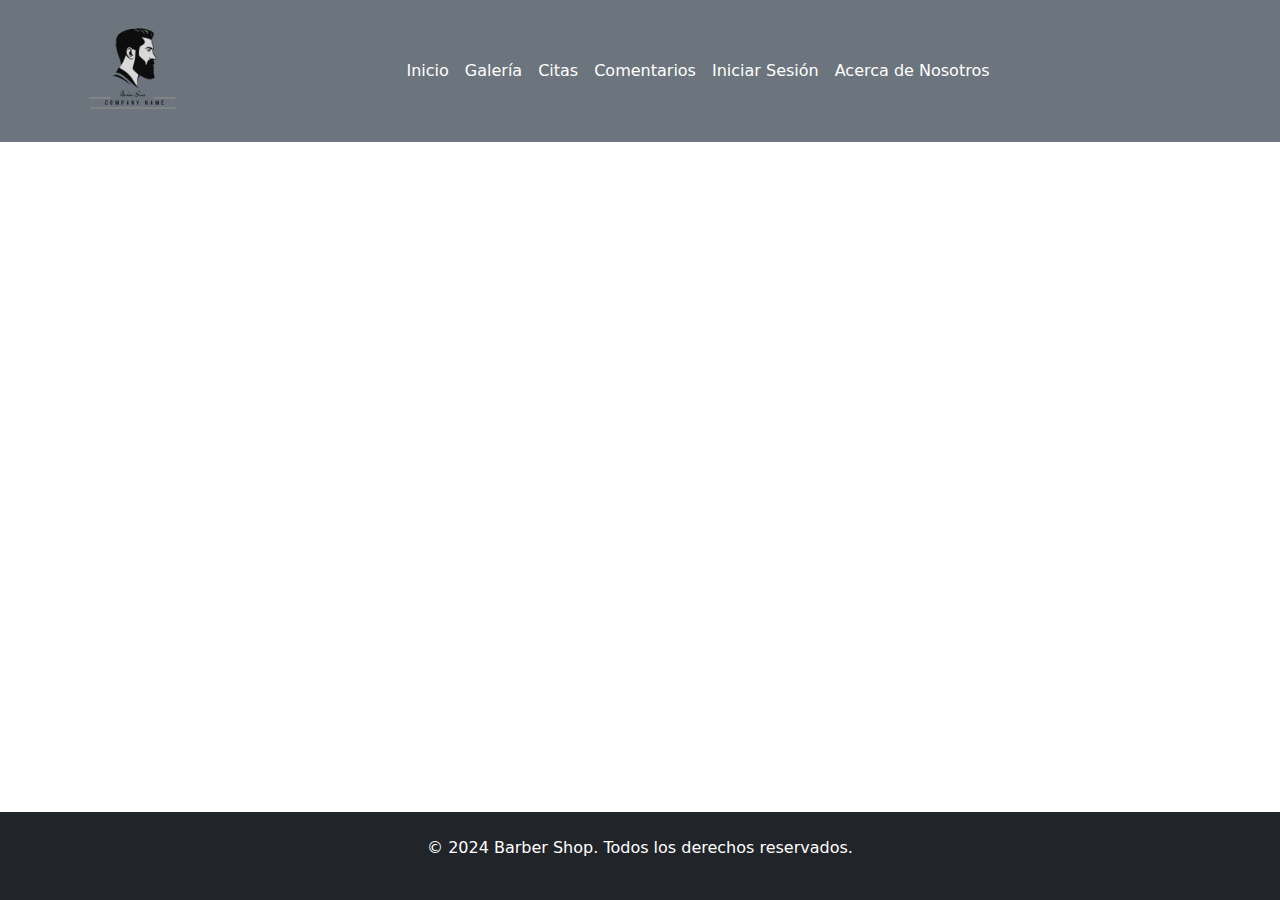
==== index.html @ a77f803f "index actualizado" ====
<!DOCTYPE html>
<html lang="en">
<head>
    <meta charset="UTF-8">
    <meta name="viewport" content="width=device-width, initial-scale=1.0">
    <title>Barber shop</title>
    <link rel="stylesheet" href="css/style.css">

    <link href="https://cdn.jsdelivr.net/npm/bootstrap@5.3.3/dist/css/bootstrap.min.css" rel="stylesheet" integrity="sha384-QWTKZyjpPEjISv5WaRU9OFeRpok6YctnYmDr5pNlyT2bRjXh0JMhjY6hW+ALEwIH" crossorigin="anonymous">
</head>
<body>
    <nav class="navbar navbar-expand-lg navbar-light bg-secondary p-3">
        <div class="container">
            <a class="navbar-brand"  href="#" >
                <img src=images/logo.png height="100px" width="100px">
          </a>
          <button class="navbar-toggler" type="button" data-bs-toggle="collapse" data-bs-target="#navbarNav" aria-controls="navbarNav" aria-expanded="false" aria-label="Toggle navigation">
            <span class="navbar-toggler-icon"></span>
          </button>
          <div class="collapse navbar-collapse" id="navbarNav">
            <ul class="navbar-nav ">
              <li class="nav-item">
                <a class="nav-link text-white" href="#inicio" t>Inicio</a>
              </li>
              <li class="nav-item">
                <a class="nav-link text-white" href="#galeria">Galería</a>
              </li>
              <li class="nav-item">
                <a class="nav-link text-white" href="#citas">Citas</a>
              </li>
              <li class="nav-item">
                <a class="nav-link text-white" href="#comentarios">Comentarios</a>
              </li>
              <li class="nav-item">
                <a class="nav-link text-white" href="#iniciar-sesion">Iniciar Sesión</a>
              </li>
              <li class="nav-item">
                <a class="nav-link text-white" href="#acerca-de">Acerca de Nosotros</a>
              </li>
            </ul>
          </div>
        </div>
      </nav>
      <section class="container">


      </section>


      <footer class="py-4 bg-dark text-white text-center fixed-bottom ">
        <div class="container">
            <p>&copy; 2024 Barber Shop. Todos los derechos reservados.</p>
        </div>
    </footer>


     <script src="https://cdn.jsdelivr.net/npm/@popperjs/core@2.11.6/dist/umd/popper.min.js"></script>
     <script src="https://cdn.jsdelivr.net/npm/bootstrap@5.3.3/dist/js/bootstrap.bundle.min.js" integrity="sha384-YvpcrYf0tY3lHB60NNkmXc5s9fDVZLESaAA55NDzOxhy9GkcIdslK1eN7N6jIeHz" crossorigin="anonymous"></script>
</body>
</html>
---- css/style.css ----
.navbar-nav {
    margin: auto;
    display: flex;
    justify-content: center;
}
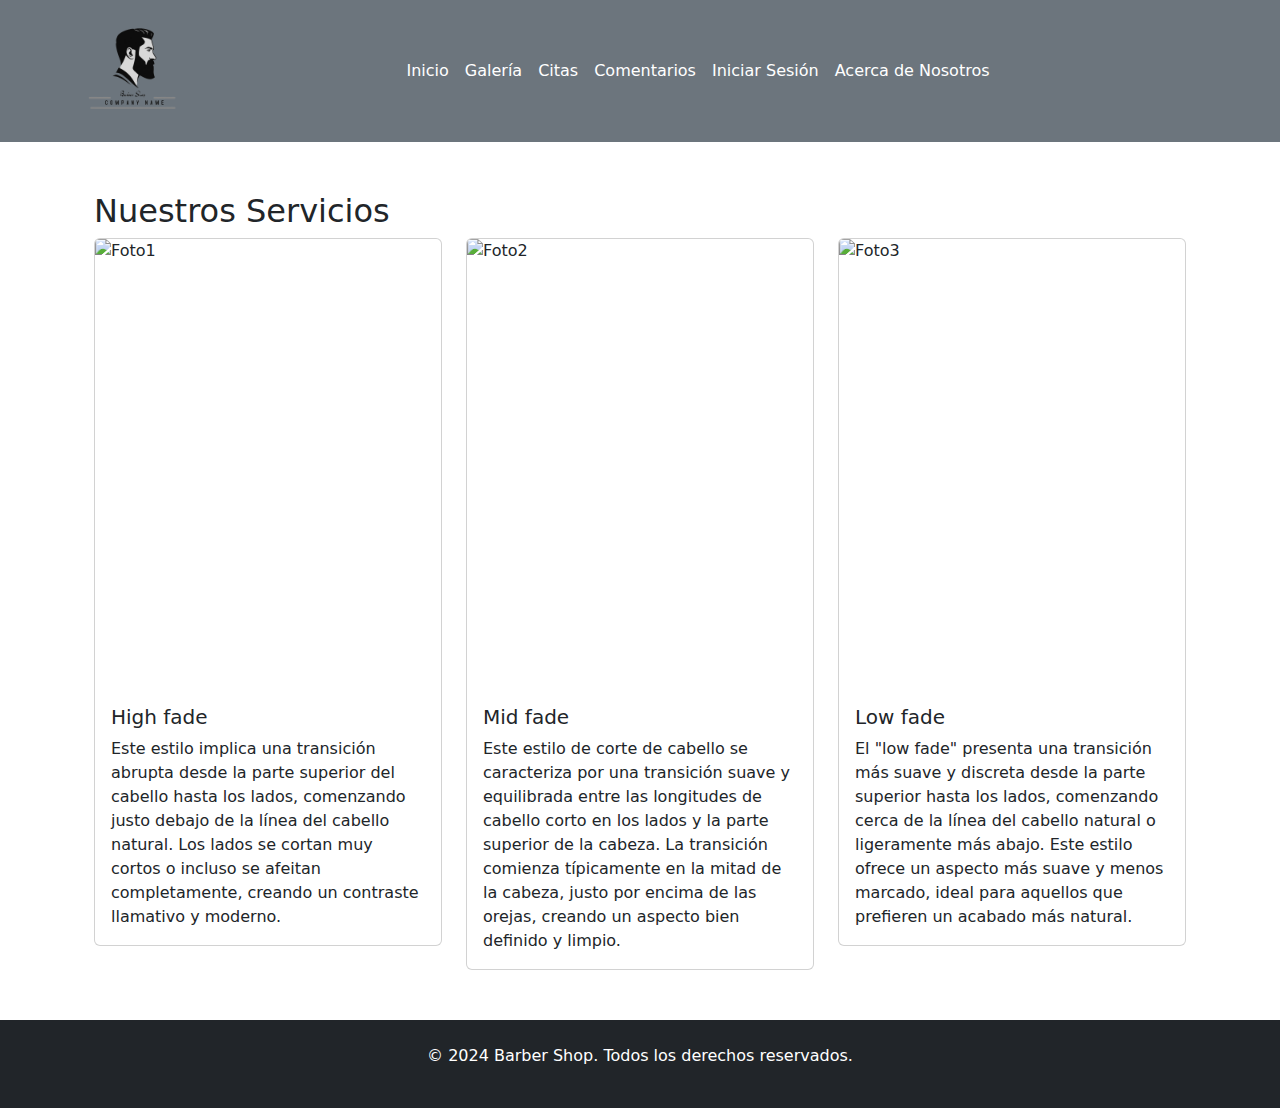
==== commit b2f3114d: "index updated" ====
--- a/index.html
+++ b/index.html
@@ -41,13 +41,52 @@
           </div>
         </div>
       </nav>
+    
       <section class="container">
-
-
+      <section class="servicios">
+        <div class="container">
+          <h2>Nuestros Servicios</h2>
+          <div class="row">
+            <div class="col-md-4">
+              <div class="card">
+                <img src="Images/haircut1.jpg" class="card-img-top" alt="Foto1">
+                <div class="card-body">
+                  <h5 class="card-title">High fade</h5>
+                  <p class="card-text">Este estilo implica una transición abrupta desde la parte superior del cabello hasta los lados, 
+                    comenzando justo debajo de la línea del cabello natural. Los lados se cortan muy cortos o incluso se afeitan completamente, creando un contraste llamativo y moderno.</p>
+                </div>
+              </div>
+            </div>
+            <div class="col-md-4">
+              <div class="card">
+                <img src="Images/lowfade.jpg" class="card-img-top" alt="Foto2">
+                <div class="card-body">
+                  <h5 class="card-title">Mid fade</h5>
+                  <p class="card-text">Este estilo de corte de cabello se caracteriza por una transición suave y equilibrada entre las longitudes de cabello corto en los lados y la parte superior de la cabeza. 
+                    La transición comienza típicamente en la mitad de la cabeza, justo por encima de las orejas, creando un aspecto bien definido y limpio.  </p>
+                </div>
+              </div>
+            </div>
+            <div class="col-md-4">
+              <div class="card">
+                <img src="Images/haircut4.jpg" class="card-img-top" alt="Foto3">
+                <div class="card-body">
+                  <h5 class="card-title">Low fade</h5>
+                  <p class="card-text">El "low fade" presenta una transición más suave y discreta desde la parte superior hasta los lados, comenzando cerca de la línea del cabello natural o 
+                    ligeramente más abajo. Este estilo ofrece un aspecto más suave y menos marcado, ideal para aquellos que prefieren un acabado más natural.</p>
+                </div>
+              </div>
+            </div>
+          </div>
+        </div>
+      </section>
       </section>
 
 
-      <footer class="py-4 bg-dark text-white text-center fixed-bottom ">
+
+
+
+      <footer class="py-4 bg-dark text-white text-center  ">
         <div class="container">
             <p>&copy; 2024 Barber Shop. Todos los derechos reservados.</p>
         </div>
--- a/css/style.css
+++ b/css/style.css
@@ -2,4 +2,14 @@
     margin: auto;
     display: flex;
     justify-content: center;
+}
+
+
+.servicios {
+    padding: 50px 0;
+
+  }
+.card-img-top{
+    width: auto;
+    height: 450px;
 }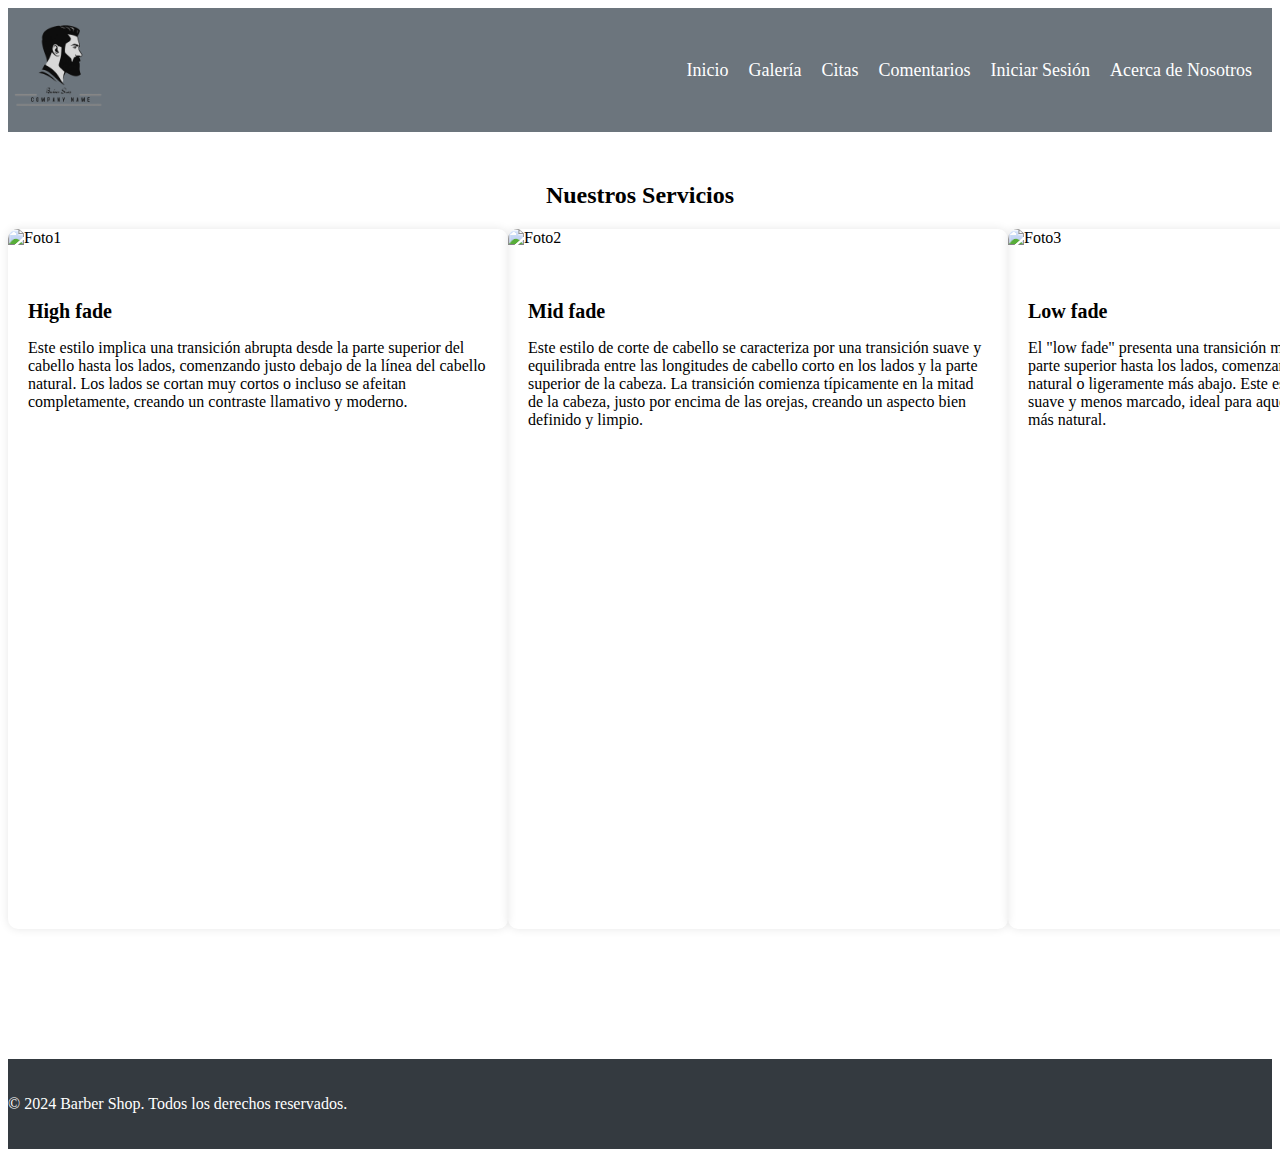
==== commit 5024dd7e: "eliminacion de bootstrap" ====
--- a/index.html
+++ b/index.html
@@ -5,95 +5,79 @@
     <meta name="viewport" content="width=device-width, initial-scale=1.0">
     <title>Barber shop</title>
     <link rel="stylesheet" href="css/style.css">
-
-    <link href="https://cdn.jsdelivr.net/npm/bootstrap@5.3.3/dist/css/bootstrap.min.css" rel="stylesheet" integrity="sha384-QWTKZyjpPEjISv5WaRU9OFeRpok6YctnYmDr5pNlyT2bRjXh0JMhjY6hW+ALEwIH" crossorigin="anonymous">
 </head>
 <body>
-    <nav class="navbar navbar-expand-lg navbar-light bg-secondary p-3">
+    <nav class="navbar">
         <div class="container">
-            <a class="navbar-brand"  href="#" >
-                <img src=images/logo.png height="100px" width="100px">
-          </a>
-          <button class="navbar-toggler" type="button" data-bs-toggle="collapse" data-bs-target="#navbarNav" aria-controls="navbarNav" aria-expanded="false" aria-label="Toggle navigation">
-            <span class="navbar-toggler-icon"></span>
-          </button>
-          <div class="collapse navbar-collapse" id="navbarNav">
-            <ul class="navbar-nav ">
-              <li class="nav-item">
-                <a class="nav-link text-white" href="#inicio" t>Inicio</a>
-              </li>
-              <li class="nav-item">
-                <a class="nav-link text-white" href="#galeria">Galería</a>
-              </li>
-              <li class="nav-item">
-                <a class="nav-link text-white" href="#citas">Citas</a>
-              </li>
-              <li class="nav-item">
-                <a class="nav-link text-white" href="#comentarios">Comentarios</a>
-              </li>
-              <li class="nav-item">
-                <a class="nav-link text-white" href="#iniciar-sesion">Iniciar Sesión</a>
-              </li>
-              <li class="nav-item">
-                <a class="nav-link text-white" href="#acerca-de">Acerca de Nosotros</a>
-              </li>
-            </ul>
-          </div>
+            <a class="navbar-brand" href="#">
+                <img src="images/logo.png" height="100px" width="100px" alt="Logo">
+            </a>
+            <div class="navbar-menu">
+                <ul class="navbar-nav">
+                    <li class="nav-item">
+                        <a class="nav-link" href="index.html">Inicio</a>
+                    </li>
+                    <li class="nav-item">
+                        <a class="nav-link" href="Galeria.html">Galería</a>
+                    </li>
+                    <li class="nav-item">
+                        <a class="nav-link" href="Citas.html">Citas</a>
+                    </li>
+                    <li class="nav-item">
+                        <a class="nav-link" href="coments.html">Comentarios</a>
+                    </li>
+                    <li class="nav-item">
+                        <a class="nav-link" href="signup.html">Iniciar Sesión</a>
+                    </li>
+                    <li class="nav-item">
+                        <a class="nav-link" href="acercade.html">Acerca de Nosotros</a>
+                    </li>
+                </ul>
+            </div>
         </div>
-      </nav>
+    </nav>
     
-      <section class="container">
-      <section class="servicios">
-        <div class="container">
-          <h2>Nuestros Servicios</h2>
-          <div class="row">
-            <div class="col-md-4">
-              <div class="card">
-                <img src="Images/haircut1.jpg" class="card-img-top" alt="Foto1">
-                <div class="card-body">
-                  <h5 class="card-title">High fade</h5>
-                  <p class="card-text">Este estilo implica una transición abrupta desde la parte superior del cabello hasta los lados, 
-                    comenzando justo debajo de la línea del cabello natural. Los lados se cortan muy cortos o incluso se afeitan completamente, creando un contraste llamativo y moderno.</p>
+    <section class="container">
+        <section class="servicios">
+            <div class="container">
+                <h2>Nuestros Servicios</h2>
+                <div class="row">
+                    <div class="col-md-4">
+                        <div class="card">
+                            <img src="Images/haircut1.jpg" class="card-img" alt="Foto1">
+                            <div class="card-body">
+                                <h5 class="card-title">High fade</h5>
+                                <p class="card-text">Este estilo implica una transición abrupta desde la parte superior del cabello hasta los lados, comenzando justo debajo de la línea del cabello natural. Los lados se cortan muy cortos o incluso se afeitan completamente, creando un contraste llamativo y moderno.</p>
+                            </div>
+                        </div>
+                    </div>
+                    <div class="col-md-4">
+                        <div class="card">
+                            <img src="Images/lowfade.jpg" class="card-img" alt="Foto2">
+                            <div class="card-body">
+                                <h5 class="card-title">Mid fade</h5>
+                                <p class="card-text">Este estilo de corte de cabello se caracteriza por una transición suave y equilibrada entre las longitudes de cabello corto en los lados y la parte superior de la cabeza. La transición comienza típicamente en la mitad de la cabeza, justo por encima de las orejas, creando un aspecto bien definido y limpio.</p>
+                            </div>
+                        </div>
+                    </div>
+                    <div class="col-md-4">
+                        <div class="card">
+                            <img src="Images/haircut4.jpg" class="card-img" alt="Foto3">
+                            <div class="card-body">
+                                <h5 class="card-title">Low fade</h5>
+                                <p class="card-text">El "low fade" presenta una transición más suave y discreta desde la parte superior hasta los lados, comenzando cerca de la línea del cabello natural o ligeramente más abajo. Este estilo ofrece un aspecto más suave y menos marcado, ideal para aquellos que prefieren un acabado más natural.</p>
+                            </div>
+                        </div>
+                    </div>
                 </div>
-              </div>
             </div>
-            <div class="col-md-4">
-              <div class="card">
-                <img src="Images/lowfade.jpg" class="card-img-top" alt="Foto2">
-                <div class="card-body">
-                  <h5 class="card-title">Mid fade</h5>
-                  <p class="card-text">Este estilo de corte de cabello se caracteriza por una transición suave y equilibrada entre las longitudes de cabello corto en los lados y la parte superior de la cabeza. 
-                    La transición comienza típicamente en la mitad de la cabeza, justo por encima de las orejas, creando un aspecto bien definido y limpio.  </p>
-                </div>
-              </div>
-            </div>
-            <div class="col-md-4">
-              <div class="card">
-                <img src="Images/haircut4.jpg" class="card-img-top" alt="Foto3">
-                <div class="card-body">
-                  <h5 class="card-title">Low fade</h5>
-                  <p class="card-text">El "low fade" presenta una transición más suave y discreta desde la parte superior hasta los lados, comenzando cerca de la línea del cabello natural o 
-                    ligeramente más abajo. Este estilo ofrece un aspecto más suave y menos marcado, ideal para aquellos que prefieren un acabado más natural.</p>
-                </div>
-              </div>
-            </div>
-          </div>
-        </div>
-      </section>
-      </section>
+        </section>
+    </section>
 
-
-
-
-
-      <footer class="py-4 bg-dark text-white text-center  ">
+    <footer class="py-4 bg-dark text-white text-center">
         <div class="container">
             <p>&copy; 2024 Barber Shop. Todos los derechos reservados.</p>
         </div>
     </footer>
-
-
-     <script src="https://cdn.jsdelivr.net/npm/@popperjs/core@2.11.6/dist/umd/popper.min.js"></script>
-     <script src="https://cdn.jsdelivr.net/npm/bootstrap@5.3.3/dist/js/bootstrap.bundle.min.js" integrity="sha384-YvpcrYf0tY3lHB60NNkmXc5s9fDVZLESaAA55NDzOxhy9GkcIdslK1eN7N6jIeHz" crossorigin="anonymous"></script>
 </body>
 </html>--- a/css/style.css
+++ b/css/style.css
@@ -1,15 +1,92 @@
-.navbar-nav {
-    margin: auto;
+/* Estilos para la barra de navegación */
+.navbar {
+    background-color: #6c757d;
+    padding: 10px 0;
+  }
+  
+  .navbar .container {
     display: flex;
-    justify-content: center;
+    justify-content: space-between;
+    align-items: center;
+  }
+  
+  .navbar-brand img {
+    height: 100px;
+    width: 100px;
+  }
+  
+  .navbar-menu {
+    display: flex;
+  }
+  
+  .navbar-nav {
+    list-style: none;
+    display: flex;
+  }
+  
+  .nav-item {
+    margin-right: 20px;
+  }
+  
+  .nav-link {
+    color: white;
+    text-decoration: none;
+    font-size: 18px;
+  }
+  
+  /* Estilos para la sección de servicios */
+.servicios {
+    margin-top: 50px;
+}
+  
+.servicios h2 {
+    text-align: center;
 }
 
 
-.servicios {
-    padding: 50px 0;
+.servicios .row{
+    display: flex;
+    justify-content: space-between;
+}
+  
+.card {
+    width: 500px;
+    height: 700px;
+    flex: 0 1 calc(30% - 20px); /* Ajustar el ancho de la tarjeta para que quepan tres en una fila */
+    margin-bottom: 30px;
+    border-radius: 10px;
+    overflow: hidden;
+    box-shadow: 0px 0px 10px rgba(0, 0, 0, 0.1);
+}   
 
-  }
-.card-img-top{
-    width: auto;
-    height: 450px;
+.card-img {
+    width: 100%;
+    height: 70%;
+}
+  
+.card-body {
+    padding: 20px;
+}
+  
+.card-title {
+    font-size: 20px;
+    margin-bottom: 10px;
+}
+  
+.card-text {
+    font-size: 16px;
+}
+  
+  /* Estilos para el pie de página */
+footer {
+    background-color: #343a40;
+    color: white;
+    padding: 20px 0;
+    margin-top: 100px;
+}
+
+
+.servicios .row {
+    display: flex;
+    justify-content: space-between;
 }